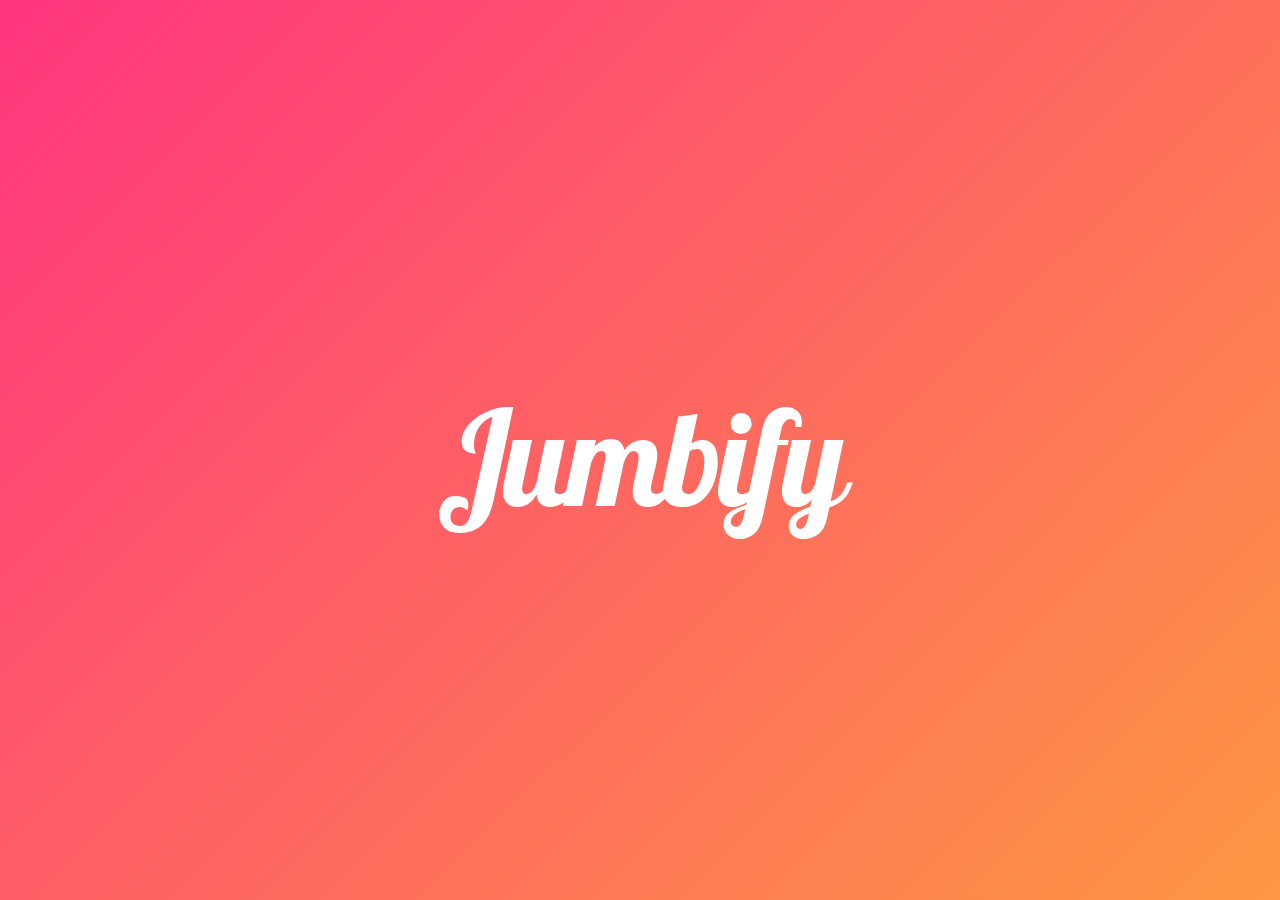
==== index.html @ f1b39fd2 "Inital commit" ====
<!DOCTYPE HTML>
<!--
	Stellar by HTML5 UP
	html5up.net | @ajlkn
	Free for personal and commercial use under the CCA 3.0 license (html5up.net/license)
-->
<html>
	<head>
		<title>Jumbify</title>
		<meta charset="utf-8" />
		<meta name="viewport" content="width=device-width, initial-scale=1, user-scalable=no" />
		<link rel="stylesheet" href="assets/css/main.css" />
		<noscript><link rel="stylesheet" href="assets/css/noscript.css" /></noscript>
		<!-- Fonts -->
		<link rel="preconnect" href="https://fonts.googleapis.com">
		<link rel="preconnect" href="https://fonts.gstatic.com" crossorigin>
		<link href="https://fonts.googleapis.com/css2?family=Lobster&display=swap" rel="stylesheet">
	</head>
	<body class="is-preload">

		<!-- Wrapper -->
			<div id="wrapper">

				<!-- Header -->
					<header id="header" class="alt">
						<h1>Jumbify</h1>
					</header>

				

			</div>

		<!-- Scripts -->
			<script src="assets/js/jquery.min.js"></script>
			<script src="assets/js/jquery.scrollex.min.js"></script>
			<script src="assets/js/jquery.scrolly.min.js"></script>
			<script src="assets/js/browser.min.js"></script>
			<script src="assets/js/breakpoints.min.js"></script>
			<script src="assets/js/util.js"></script>
			<script src="assets/js/main.js"></script>

	</body>
</html>
---- assets/css/main.css ----
@import url(fontawesome-all.min.css);
@import 'https://fonts.googleapis.com/css?family=Source+Sans+Pro:300,400';

/*
	Stellar by HTML5 UP
	html5up.net | @ajlkn
	Free for personal and commercial use under the CCA 3.0 license (html5up.net/license)
*/

html, body, div, span, applet, object,
iframe, h1, h2, h3, h4, h5, h6, p, blockquote,
pre, a, abbr, acronym, address, big, cite,
code, del, dfn, em, img, ins, kbd, q, s, samp,
small, strike, strong, sub, sup, tt, var, b,
u, i, center, dl, dt, dd, ol, ul, li, fieldset,
form, label, legend, table, caption, tbody,
tfoot, thead, tr, th, td, article, aside,
canvas, details, embed, figure, figcaption,
footer, header, hgroup, menu, nav, output, ruby,
section, summary, time, mark, audio, video {
	margin: 0;
	padding: 0;
	border: 0;
	font-size: 100%;
	font: inherit;
	vertical-align: baseline;}

article, aside, details, figcaption, figure,
footer, header, hgroup, menu, nav, section {
	display: block;}

html, body {
	height: 100%;
}

body {
	line-height: 1;
}

ol, ul {
	list-style: none;
}

blockquote, q {
	quotes: none;
}

	blockquote:before, blockquote:after, q:before, q:after {
		content: '';
		content: none;
	}

table {
	border-collapse: collapse;
	border-spacing: 0;
}

body {
	-webkit-text-size-adjust: none;
}

mark {
	background-color: transparent;
	color: inherit;
}

input::-moz-focus-inner {
	border: 0;
	padding: 0;
}

input, select, textarea {
	-moz-appearance: none;
	-webkit-appearance: none;
	-ms-appearance: none;
	appearance: none;
}

/* Basic */

	@-ms-viewport {
		width: device-width;
	}

	body {
		-ms-overflow-style: scrollbar;
	}

	@media screen and (max-width: 480px) {

		html, body {
			min-width: 320px;
		}

	}

	html {
		box-sizing: border-box;
	}

	*, *:before, *:after {
		box-sizing: inherit;
	}

	body {
		width: 100%;
		height: 100vh;
		display: flex;
		align-items: center;
		justify-content: center;
		background-size: 300% 300%;
		background-image: linear-gradient(-45deg, #FCC626 0%, #FCC626 25%, #FCC626 51%, #ff357f 100%);
		-webkit-animation: AnimateBG 20s ease infinite;
				animation: AnimateBG 20s ease infinite;
	  }
	  
	  @-webkit-keyframes AnimateBG {
		0% {
		  background-position: 0% 50%;
		}
		50% {
		  background-position: 100% 50%;
		}
		100% {
		  background-position: 0% 50%;
		}
	  }
	  
	  @keyframes AnimateBG {
		0% {
		  background-position: 0% 50%;
		}
		50% {
		  background-position: 100% 50%;
		}
		100% {
		  background-position: 0% 50%;
		}
	  }

		body.is-preload *, body.is-preload *:before, body.is-preload *:after {
			-moz-animation: none !important;
			-webkit-animation: none !important;
			-ms-animation: none !important;
			animation: none !important;
			-moz-transition: none !important;
			-webkit-transition: none !important;
			-ms-transition: none !important;
			transition: none !important;
		}

/* Type */

	body {
		background-color: #935d8c;
		color: rgba(255, 255, 255, 0.65);
	}

	body, input, select, textarea {
		font-family: "Source Sans Pro", Helvetica, sans-serif;
		font-size: 17pt;
		font-weight: 300;
		line-height: 1.65;
	}

		@media screen and (max-width: 1680px) {

			body, input, select, textarea {
				font-size: 14pt;
			}

		}

		@media screen and (max-width: 1280px) {

			body, input, select, textarea {
				font-size: 12pt;
			}

		}

		@media screen and (max-width: 360px) {

			body, input, select, textarea {
				font-size: 11pt;
			}

		}

	a {
		-moz-transition: color 0.2s ease, border-bottom 0.2s ease;
		-webkit-transition: color 0.2s ease, border-bottom 0.2s ease;
		-ms-transition: color 0.2s ease, border-bottom 0.2s ease;
		transition: color 0.2s ease, border-bottom 0.2s ease;
		text-decoration: none;
		border-bottom: dotted 1px;
		color: inherit;
	}

		a:hover {
			border-bottom-color: transparent;
		}

	strong, b {
		font-weight: 400;
	}

	em, i {
		font-style: italic;
	}

	p {
		margin: 0 0 2em 0;
	}

		p.content {
			-moz-columns: 20em 2;
			-webkit-columns: 20em 2;
			-ms-columns: 20em 2;
			columns: 20em 2;
			-moz-column-gap: 2em;
			-webkit-column-gap: 2em;
			-ms-column-gap: 2em;
			column-gap: 2em;
			text-align: justify;
		}

	h1, h2, h3, h4, h5, h6 {
		font-weight: 300;
		line-height: 1.5;
		margin: 0 0 0.7em 0;
		letter-spacing: -0.025em;
	}

		h1 a, h2 a, h3 a, h4 a, h5 a, h6 a {
			color: inherit;
			text-decoration: none;
		}

	h1 {
		font-size: 2.5em;
		line-height: 1.2;
	}

	h2 {
		font-size: 1.5em;
	}

	h3 {
		font-size: 1.25em;
	}

	h4 {
		font-size: 1.1em;
	}

	h5 {
		font-size: 0.9em;
	}

	h6 {
		font-size: 0.7em;
	}

	@media screen and (max-width: 736px) {

		h1 {
			font-size: 2em;
		}

	}

	sub {
		font-size: 0.8em;
		position: relative;
		top: 0.5em;
	}

	sup {
		font-size: 0.8em;
		position: relative;
		top: -0.5em;
	}

	blockquote {
		border-left: solid 4px;
		font-style: italic;
		margin: 0 0 2em 0;
		padding: 0.5em 0 0.5em 2em;
	}

	code {
		border-radius: 8px;
		border: solid 1px;
		font-family: "Courier New", monospace;
		font-size: 0.9em;
		margin: 0 0.25em;
		padding: 0.25em 0.65em;
	}

	pre {
		-webkit-overflow-scrolling: touch;
		font-family: "Courier New", monospace;
		font-size: 0.9em;
		margin: 0 0 2em 0;
	}

		pre code {
			display: block;
			line-height: 1.75;
			padding: 1em 1.5em;
			overflow-x: auto;
		}

	hr {
		border: 0;
		border-bottom: solid 1px;
		margin: 2em 0;
	}

		hr.major {
			margin: 3em 0;
		}

	.align-left {
		text-align: left;
	}

	.align-center {
		text-align: center;
	}

	.align-right {
		text-align: right;
	}

	input, select, textarea {
		color: #ffffff;
	}

	a:hover {
		color: #ffffff;
	}

	strong, b {
		color: #ffffff;
	}

	h1, h2, h3, h4, h5, h6 {
		color: #ffffff;
	}

	blockquote {
		border-left-color: rgba(255, 255, 255, 0.35);
	}

	code {
		background: rgba(255, 255, 255, 0.075);
		border-color: rgba(255, 255, 255, 0.35);
	}

	hr {
		border-bottom-color: rgba(255, 255, 255, 0.35);
	}

/* Row */

	.row {
		display: flex;
		flex-wrap: wrap;
		box-sizing: border-box;
		align-items: stretch;
	}

		.row > * {
			box-sizing: border-box;
		}

		.row.gtr-uniform > * > :last-child {
			margin-bottom: 0;
		}

		.row.aln-left {
			justify-content: flex-start;
		}

		.row.aln-center {
			justify-content: center;
		}

		.row.aln-right {
			justify-content: flex-end;
		}

		.row.aln-top {
			align-items: flex-start;
		}

		.row.aln-middle {
			align-items: center;
		}

		.row.aln-bottom {
			align-items: flex-end;
		}

		.row > .imp {
			order: -1;
		}

		.row > .col-1 {
			width: 8.33333%;
		}

		.row > .off-1 {
			margin-left: 8.33333%;
		}

		.row > .col-2 {
			width: 16.66667%;
		}

		.row > .off-2 {
			margin-left: 16.66667%;
		}

		.row > .col-3 {
			width: 25%;
		}

		.row > .off-3 {
			margin-left: 25%;
		}

		.row > .col-4 {
			width: 33.33333%;
		}

		.row > .off-4 {
			margin-left: 33.33333%;
		}

		.row > .col-5 {
			width: 41.66667%;
		}

		.row > .off-5 {
			margin-left: 41.66667%;
		}

		.row > .col-6 {
			width: 50%;
		}

		.row > .off-6 {
			margin-left: 50%;
		}

		.row > .col-7 {
			width: 58.33333%;
		}

		.row > .off-7 {
			margin-left: 58.33333%;
		}

		.row > .col-8 {
			width: 66.66667%;
		}

		.row > .off-8 {
			margin-left: 66.66667%;
		}

		.row > .col-9 {
			width: 75%;
		}

		.row > .off-9 {
			margin-left: 75%;
		}

		.row > .col-10 {
			width: 83.33333%;
		}

		.row > .off-10 {
			margin-left: 83.33333%;
		}

		.row > .col-11 {
			width: 91.66667%;
		}

		.row > .off-11 {
			margin-left: 91.66667%;
		}

		.row > .col-12 {
			width: 100%;
		}

		.row > .off-12 {
			margin-left: 100%;
		}

		.row.gtr-0 {
			margin-top: 0;
			margin-left: 0em;
		}

			.row.gtr-0 > * {
				padding: 0 0 0 0em;
			}

			.row.gtr-0.gtr-uniform {
				margin-top: 0em;
			}

				.row.gtr-0.gtr-uniform > * {
					padding-top: 0em;
				}

		.row.gtr-25 {
			margin-top: 0;
			margin-left: -0.375em;
		}

			.row.gtr-25 > * {
				padding: 0 0 0 0.375em;
			}

			.row.gtr-25.gtr-uniform {
				margin-top: -0.375em;
			}

				.row.gtr-25.gtr-uniform > * {
					padding-top: 0.375em;
				}

		.row.gtr-50 {
			margin-top: 0;
			margin-left: -0.75em;
		}

			.row.gtr-50 > * {
				padding: 0 0 0 0.75em;
			}

			.row.gtr-50.gtr-uniform {
				margin-top: -0.75em;
			}

				.row.gtr-50.gtr-uniform > * {
					padding-top: 0.75em;
				}

		.row {
			margin-top: 0;
			margin-left: -1.5em;
		}

			.row > * {
				padding: 0 0 0 1.5em;
			}

			.row.gtr-uniform {
				margin-top: -1.5em;
			}

				.row.gtr-uniform > * {
					padding-top: 1.5em;
				}

		.row.gtr-150 {
			margin-top: 0;
			margin-left: -2.25em;
		}

			.row.gtr-150 > * {
				padding: 0 0 0 2.25em;
			}

			.row.gtr-150.gtr-uniform {
				margin-top: -2.25em;
			}

				.row.gtr-150.gtr-uniform > * {
					padding-top: 2.25em;
				}

		.row.gtr-200 {
			margin-top: 0;
			margin-left: -3em;
		}

			.row.gtr-200 > * {
				padding: 0 0 0 3em;
			}

			.row.gtr-200.gtr-uniform {
				margin-top: -3em;
			}

				.row.gtr-200.gtr-uniform > * {
					padding-top: 3em;
				}

		@media screen and (max-width: 1680px) {

			.row {
				display: flex;
				flex-wrap: wrap;
				box-sizing: border-box;
				align-items: stretch;
			}

				.row > * {
					box-sizing: border-box;
				}

				.row.gtr-uniform > * > :last-child {
					margin-bottom: 0;
				}

				.row.aln-left {
					justify-content: flex-start;
				}

				.row.aln-center {
					justify-content: center;
				}

				.row.aln-right {
					justify-content: flex-end;
				}

				.row.aln-top {
					align-items: flex-start;
				}

				.row.aln-middle {
					align-items: center;
				}

				.row.aln-bottom {
					align-items: flex-end;
				}

				.row > .imp-xlarge {
					order: -1;
				}

				.row > .col-1-xlarge {
					width: 8.33333%;
				}

				.row > .off-1-xlarge {
					margin-left: 8.33333%;
				}

				.row > .col-2-xlarge {
					width: 16.66667%;
				}

				.row > .off-2-xlarge {
					margin-left: 16.66667%;
				}

				.row > .col-3-xlarge {
					width: 25%;
				}

				.row > .off-3-xlarge {
					margin-left: 25%;
				}

				.row > .col-4-xlarge {
					width: 33.33333%;
				}

				.row > .off-4-xlarge {
					margin-left: 33.33333%;
				}

				.row > .col-5-xlarge {
					width: 41.66667%;
				}

				.row > .off-5-xlarge {
					margin-left: 41.66667%;
				}

				.row > .col-6-xlarge {
					width: 50%;
				}

				.row > .off-6-xlarge {
					margin-left: 50%;
				}

				.row > .col-7-xlarge {
					width: 58.33333%;
				}

				.row > .off-7-xlarge {
					margin-left: 58.33333%;
				}

				.row > .col-8-xlarge {
					width: 66.66667%;
				}

				.row > .off-8-xlarge {
					margin-left: 66.66667%;
				}

				.row > .col-9-xlarge {
					width: 75%;
				}

				.row > .off-9-xlarge {
					margin-left: 75%;
				}

				.row > .col-10-xlarge {
					width: 83.33333%;
				}

				.row > .off-10-xlarge {
					margin-left: 83.33333%;
				}

				.row > .col-11-xlarge {
					width: 91.66667%;
				}

				.row > .off-11-xlarge {
					margin-left: 91.66667%;
				}

				.row > .col-12-xlarge {
					width: 100%;
				}

				.row > .off-12-xlarge {
					margin-left: 100%;
				}

				.row.gtr-0 {
					margin-top: 0;
					margin-left: 0em;
				}

					.row.gtr-0 > * {
						padding: 0 0 0 0em;
					}

					.row.gtr-0.gtr-uniform {
						margin-top: 0em;
					}

						.row.gtr-0.gtr-uniform > * {
							padding-top: 0em;
						}

				.row.gtr-25 {
					margin-top: 0;
					margin-left: -0.375em;
				}

					.row.gtr-25 > * {
						padding: 0 0 0 0.375em;
					}

					.row.gtr-25.gtr-uniform {
						margin-top: -0.375em;
					}

						.row.gtr-25.gtr-uniform > * {
							padding-top: 0.375em;
						}

				.row.gtr-50 {
					margin-top: 0;
					margin-left: -0.75em;
				}

					.row.gtr-50 > * {
						padding: 0 0 0 0.75em;
					}

					.row.gtr-50.gtr-uniform {
						margin-top: -0.75em;
					}

						.row.gtr-50.gtr-uniform > * {
							padding-top: 0.75em;
						}

				.row {
					margin-top: 0;
					margin-left: -1.5em;
				}

					.row > * {
						padding: 0 0 0 1.5em;
					}

					.row.gtr-uniform {
						margin-top: -1.5em;
					}

						.row.gtr-uniform > * {
							padding-top: 1.5em;
						}

				.row.gtr-150 {
					margin-top: 0;
					margin-left: -2.25em;
				}

					.row.gtr-150 > * {
						padding: 0 0 0 2.25em;
					}

					.row.gtr-150.gtr-uniform {
						margin-top: -2.25em;
					}

						.row.gtr-150.gtr-uniform > * {
							padding-top: 2.25em;
						}

				.row.gtr-200 {
					margin-top: 0;
					margin-left: -3em;
				}

					.row.gtr-200 > * {
						padding: 0 0 0 3em;
					}

					.row.gtr-200.gtr-uniform {
						margin-top: -3em;
					}

						.row.gtr-200.gtr-uniform > * {
							padding-top: 3em;
						}

		}

		@media screen and (max-width: 1280px) {

			.row {
				display: flex;
				flex-wrap: wrap;
				box-sizing: border-box;
				align-items: stretch;
			}

				.row > * {
					box-sizing: border-box;
				}

				.row.gtr-uniform > * > :last-child {
					margin-bottom: 0;
				}

				.row.aln-left {
					justify-content: flex-start;
				}

				.row.aln-center {
					justify-content: center;
				}

				.row.aln-right {
					justify-content: flex-end;
				}

				.row.aln-top {
					align-items: flex-start;
				}

				.row.aln-middle {
					align-items: center;
				}

				.row.aln-bottom {
					align-items: flex-end;
				}

				.row > .imp-large {
					order: -1;
				}

				.row > .col-1-large {
					width: 8.33333%;
				}

				.row > .off-1-large {
					margin-left: 8.33333%;
				}

				.row > .col-2-large {
					width: 16.66667%;
				}

				.row > .off-2-large {
					margin-left: 16.66667%;
				}

				.row > .col-3-large {
					width: 25%;
				}

				.row > .off-3-large {
					margin-left: 25%;
				}

				.row > .col-4-large {
					width: 33.33333%;
				}

				.row > .off-4-large {
					margin-left: 33.33333%;
				}

				.row > .col-5-large {
					width: 41.66667%;
				}

				.row > .off-5-large {
					margin-left: 41.66667%;
				}

				.row > .col-6-large {
					width: 50%;
				}

				.row > .off-6-large {
					margin-left: 50%;
				}

				.row > .col-7-large {
					width: 58.33333%;
				}

				.row > .off-7-large {
					margin-left: 58.33333%;
				}

				.row > .col-8-large {
					width: 66.66667%;
				}

				.row > .off-8-large {
					margin-left: 66.66667%;
				}

				.row > .col-9-large {
					width: 75%;
				}

				.row > .off-9-large {
					margin-left: 75%;
				}

				.row > .col-10-large {
					width: 83.33333%;
				}

				.row > .off-10-large {
					margin-left: 83.33333%;
				}

				.row > .col-11-large {
					width: 91.66667%;
				}

				.row > .off-11-large {
					margin-left: 91.66667%;
				}

				.row > .col-12-large {
					width: 100%;
				}

				.row > .off-12-large {
					margin-left: 100%;
				}

				.row.gtr-0 {
					margin-top: 0;
					margin-left: 0em;
				}

					.row.gtr-0 > * {
						padding: 0 0 0 0em;
					}

					.row.gtr-0.gtr-uniform {
						margin-top: 0em;
					}

						.row.gtr-0.gtr-uniform > * {
							padding-top: 0em;
						}

				.row.gtr-25 {
					margin-top: 0;
					margin-left: -0.375em;
				}

					.row.gtr-25 > * {
						padding: 0 0 0 0.375em;
					}

					.row.gtr-25.gtr-uniform {
						margin-top: -0.375em;
					}

						.row.gtr-25.gtr-uniform > * {
							padding-top: 0.375em;
						}

				.row.gtr-50 {
					margin-top: 0;
					margin-left: -0.75em;
				}

					.row.gtr-50 > * {
						padding: 0 0 0 0.75em;
					}

					.row.gtr-50.gtr-uniform {
						margin-top: -0.75em;
					}

						.row.gtr-50.gtr-uniform > * {
							padding-top: 0.75em;
						}

				.row {
					margin-top: 0;
					margin-left: -1.5em;
				}

					.row > * {
						padding: 0 0 0 1.5em;
					}

					.row.gtr-uniform {
						margin-top: -1.5em;
					}

						.row.gtr-uniform > * {
							padding-top: 1.5em;
						}

				.row.gtr-150 {
					margin-top: 0;
					margin-left: -2.25em;
				}

					.row.gtr-150 > * {
						padding: 0 0 0 2.25em;
					}

					.row.gtr-150.gtr-uniform {
						margin-top: -2.25em;
					}

						.row.gtr-150.gtr-uniform > * {
							padding-top: 2.25em;
						}

				.row.gtr-200 {
					margin-top: 0;
					margin-left: -3em;
				}

					.row.gtr-200 > * {
						padding: 0 0 0 3em;
					}

					.row.gtr-200.gtr-uniform {
						margin-top: -3em;
					}

						.row.gtr-200.gtr-uniform > * {
							padding-top: 3em;
						}

		}

		@media screen and (max-width: 980px) {

			.row {
				display: flex;
				flex-wrap: wrap;
				box-sizing: border-box;
				align-items: stretch;
			}

				.row > * {
					box-sizing: border-box;
				}

				.row.gtr-uniform > * > :last-child {
					margin-bottom: 0;
				}

				.row.aln-left {
					justify-content: flex-start;
				}

				.row.aln-center {
					justify-content: center;
				}

				.row.aln-right {
					justify-content: flex-end;
				}

				.row.aln-top {
					align-items: flex-start;
				}

				.row.aln-middle {
					align-items: center;
				}

				.row.aln-bottom {
					align-items: flex-end;
				}

				.row > .imp-medium {
					order: -1;
				}

				.row > .col-1-medium {
					width: 8.33333%;
				}

				.row > .off-1-medium {
					margin-left: 8.33333%;
				}

				.row > .col-2-medium {
					width: 16.66667%;
				}

				.row > .off-2-medium {
					margin-left: 16.66667%;
				}

				.row > .col-3-medium {
					width: 25%;
				}

				.row > .off-3-medium {
					margin-left: 25%;
				}

				.row > .col-4-medium {
					width: 33.33333%;
				}

				.row > .off-4-medium {
					margin-left: 33.33333%;
				}

				.row > .col-5-medium {
					width: 41.66667%;
				}

				.row > .off-5-medium {
					margin-left: 41.66667%;
				}

				.row > .col-6-medium {
					width: 50%;
				}

				.row > .off-6-medium {
					margin-left: 50%;
				}

				.row > .col-7-medium {
					width: 58.33333%;
				}

				.row > .off-7-medium {
					margin-left: 58.33333%;
				}

				.row > .col-8-medium {
					width: 66.66667%;
				}

				.row > .off-8-medium {
					margin-left: 66.66667%;
				}

				.row > .col-9-medium {
					width: 75%;
				}

				.row > .off-9-medium {
					margin-left: 75%;
				}

				.row > .col-10-medium {
					width: 83.33333%;
				}

				.row > .off-10-medium {
					margin-left: 83.33333%;
				}

				.row > .col-11-medium {
					width: 91.66667%;
				}

				.row > .off-11-medium {
					margin-left: 91.66667%;
				}

				.row > .col-12-medium {
					width: 100%;
				}

				.row > .off-12-medium {
					margin-left: 100%;
				}

				.row.gtr-0 {
					margin-top: 0;
					margin-left: 0em;
				}

					.row.gtr-0 > * {
						padding: 0 0 0 0em;
					}

					.row.gtr-0.gtr-uniform {
						margin-top: 0em;
					}

						.row.gtr-0.gtr-uniform > * {
							padding-top: 0em;
						}

				.row.gtr-25 {
					margin-top: 0;
					margin-left: -0.375em;
				}

					.row.gtr-25 > * {
						padding: 0 0 0 0.375em;
					}

					.row.gtr-25.gtr-uniform {
						margin-top: -0.375em;
					}

						.row.gtr-25.gtr-uniform > * {
							padding-top: 0.375em;
						}

				.row.gtr-50 {
					margin-top: 0;
					margin-left: -0.75em;
				}

					.row.gtr-50 > * {
						padding: 0 0 0 0.75em;
					}

					.row.gtr-50.gtr-uniform {
						margin-top: -0.75em;
					}

						.row.gtr-50.gtr-uniform > * {
							padding-top: 0.75em;
						}

				.row {
					margin-top: 0;
					margin-left: -1.5em;
				}

					.row > * {
						padding: 0 0 0 1.5em;
					}

					.row.gtr-uniform {
						margin-top: -1.5em;
					}

						.row.gtr-uniform > * {
							padding-top: 1.5em;
						}

				.row.gtr-150 {
					margin-top: 0;
					margin-left: -2.25em;
				}

					.row.gtr-150 > * {
						padding: 0 0 0 2.25em;
					}

					.row.gtr-150.gtr-uniform {
						margin-top: -2.25em;
					}

						.row.gtr-150.gtr-uniform > * {
							padding-top: 2.25em;
						}

				.row.gtr-200 {
					margin-top: 0;
					margin-left: -3em;
				}

					.row.gtr-200 > * {
						padding: 0 0 0 3em;
					}

					.row.gtr-200.gtr-uniform {
						margin-top: -3em;
					}

						.row.gtr-200.gtr-uniform > * {
							padding-top: 3em;
						}

		}

		@media screen and (max-width: 736px) {

			.row {
				display: flex;
				flex-wrap: wrap;
				box-sizing: border-box;
				align-items: stretch;
			}

				.row > * {
					box-sizing: border-box;
				}

				.row.gtr-uniform > * > :last-child {
					margin-bottom: 0;
				}

				.row.aln-left {
					justify-content: flex-start;
				}

				.row.aln-center {
					justify-content: center;
				}

				.row.aln-right {
					justify-content: flex-end;
				}

				.row.aln-top {
					align-items: flex-start;
				}

				.row.aln-middle {
					align-items: center;
				}

				.row.aln-bottom {
					align-items: flex-end;
				}

				.row > .imp-small {
					order: -1;
				}

				.row > .col-1-small {
					width: 8.33333%;
				}

				.row > .off-1-small {
					margin-left: 8.33333%;
				}

				.row > .col-2-small {
					width: 16.66667%;
				}

				.row > .off-2-small {
					margin-left: 16.66667%;
				}

				.row > .col-3-small {
					width: 25%;
				}

				.row > .off-3-small {
					margin-left: 25%;
				}

				.row > .col-4-small {
					width: 33.33333%;
				}

				.row > .off-4-small {
					margin-left: 33.33333%;
				}

				.row > .col-5-small {
					width: 41.66667%;
				}

				.row > .off-5-small {
					margin-left: 41.66667%;
				}

				.row > .col-6-small {
					width: 50%;
				}

				.row > .off-6-small {
					margin-left: 50%;
				}

				.row > .col-7-small {
					width: 58.33333%;
				}

				.row > .off-7-small {
					margin-left: 58.33333%;
				}

				.row > .col-8-small {
					width: 66.66667%;
				}

				.row > .off-8-small {
					margin-left: 66.66667%;
				}

				.row > .col-9-small {
					width: 75%;
				}

				.row > .off-9-small {
					margin-left: 75%;
				}

				.row > .col-10-small {
					width: 83.33333%;
				}

				.row > .off-10-small {
					margin-left: 83.33333%;
				}

				.row > .col-11-small {
					width: 91.66667%;
				}

				.row > .off-11-small {
					margin-left: 91.66667%;
				}

				.row > .col-12-small {
					width: 100%;
				}

				.row > .off-12-small {
					margin-left: 100%;
				}

				.row.gtr-0 {
					margin-top: 0;
					margin-left: 0em;
				}

					.row.gtr-0 > * {
						padding: 0 0 0 0em;
					}

					.row.gtr-0.gtr-uniform {
						margin-top: 0em;
					}

						.row.gtr-0.gtr-uniform > * {
							padding-top: 0em;
						}

				.row.gtr-25 {
					margin-top: 0;
					margin-left: -0.25em;
				}

					.row.gtr-25 > * {
						padding: 0 0 0 0.25em;
					}

					.row.gtr-25.gtr-uniform {
						margin-top: -0.25em;
					}

						.row.gtr-25.gtr-uniform > * {
							padding-top: 0.25em;
						}

				.row.gtr-50 {
					margin-top: 0;
					margin-left: -0.5em;
				}

					.row.gtr-50 > * {
						padding: 0 0 0 0.5em;
					}

					.row.gtr-50.gtr-uniform {
						margin-top: -0.5em;
					}

						.row.gtr-50.gtr-uniform > * {
							padding-top: 0.5em;
						}

				.row {
					margin-top: 0;
					margin-left: -1em;
				}

					.row > * {
						padding: 0 0 0 1em;
					}

					.row.gtr-uniform {
						margin-top: -1em;
					}

						.row.gtr-uniform > * {
							padding-top: 1em;
						}

				.row.gtr-150 {
					margin-top: 0;
					margin-left: -1.5em;
				}

					.row.gtr-150 > * {
						padding: 0 0 0 1.5em;
					}

					.row.gtr-150.gtr-uniform {
						margin-top: -1.5em;
					}

						.row.gtr-150.gtr-uniform > * {
							padding-top: 1.5em;
						}

				.row.gtr-200 {
					margin-top: 0;
					margin-left: -2em;
				}

					.row.gtr-200 > * {
						padding: 0 0 0 2em;
					}

					.row.gtr-200.gtr-uniform {
						margin-top: -2em;
					}

						.row.gtr-200.gtr-uniform > * {
							padding-top: 2em;
						}

		}

		@media screen and (max-width: 480px) {

			.row {
				display: flex;
				flex-wrap: wrap;
				box-sizing: border-box;
				align-items: stretch;
			}

				.row > * {
					box-sizing: border-box;
				}

				.row.gtr-uniform > * > :last-child {
					margin-bottom: 0;
				}

				.row.aln-left {
					justify-content: flex-start;
				}

				.row.aln-center {
					justify-content: center;
				}

				.row.aln-right {
					justify-content: flex-end;
				}

				.row.aln-top {
					align-items: flex-start;
				}

				.row.aln-middle {
					align-items: center;
				}

				.row.aln-bottom {
					align-items: flex-end;
				}

				.row > .imp-xsmall {
					order: -1;
				}

				.row > .col-1-xsmall {
					width: 8.33333%;
				}

				.row > .off-1-xsmall {
					margin-left: 8.33333%;
				}

				.row > .col-2-xsmall {
					width: 16.66667%;
				}

				.row > .off-2-xsmall {
					margin-left: 16.66667%;
				}

				.row > .col-3-xsmall {
					width: 25%;
				}

				.row > .off-3-xsmall {
					margin-left: 25%;
				}

				.row > .col-4-xsmall {
					width: 33.33333%;
				}

				.row > .off-4-xsmall {
					margin-left: 33.33333%;
				}

				.row > .col-5-xsmall {
					width: 41.66667%;
				}

				.row > .off-5-xsmall {
					margin-left: 41.66667%;
				}

				.row > .col-6-xsmall {
					width: 50%;
				}

				.row > .off-6-xsmall {
					margin-left: 50%;
				}

				.row > .col-7-xsmall {
					width: 58.33333%;
				}

				.row > .off-7-xsmall {
					margin-left: 58.33333%;
				}

				.row > .col-8-xsmall {
					width: 66.66667%;
				}

				.row > .off-8-xsmall {
					margin-left: 66.66667%;
				}

				.row > .col-9-xsmall {
					width: 75%;
				}

				.row > .off-9-xsmall {
					margin-left: 75%;
				}

				.row > .col-10-xsmall {
					width: 83.33333%;
				}

				.row > .off-10-xsmall {
					margin-left: 83.33333%;
				}

				.row > .col-11-xsmall {
					width: 91.66667%;
				}

				.row > .off-11-xsmall {
					margin-left: 91.66667%;
				}

				.row > .col-12-xsmall {
					width: 100%;
				}

				.row > .off-12-xsmall {
					margin-left: 100%;
				}

				.row.gtr-0 {
					margin-top: 0;
					margin-left: 0em;
				}

					.row.gtr-0 > * {
						padding: 0 0 0 0em;
					}

					.row.gtr-0.gtr-uniform {
						margin-top: 0em;
					}

						.row.gtr-0.gtr-uniform > * {
							padding-top: 0em;
						}

				.row.gtr-25 {
					margin-top: 0;
					margin-left: -0.3125em;
				}

					.row.gtr-25 > * {
						padding: 0 0 0 0.3125em;
					}

					.row.gtr-25.gtr-uniform {
						margin-top: -0.3125em;
					}

						.row.gtr-25.gtr-uniform > * {
							padding-top: 0.3125em;
						}

				.row.gtr-50 {
					margin-top: 0;
					margin-left: -0.625em;
				}

					.row.gtr-50 > * {
						padding: 0 0 0 0.625em;
					}

					.row.gtr-50.gtr-uniform {
						margin-top: -0.625em;
					}

						.row.gtr-50.gtr-uniform > * {
							padding-top: 0.625em;
						}

				.row {
					margin-top: 0;
					margin-left: -1.25em;
				}

					.row > * {
						padding: 0 0 0 1.25em;
					}

					.row.gtr-uniform {
						margin-top: -1.25em;
					}

						.row.gtr-uniform > * {
							padding-top: 1.25em;
						}

				.row.gtr-150 {
					margin-top: 0;
					margin-left: -1.875em;
				}

					.row.gtr-150 > * {
						padding: 0 0 0 1.875em;
					}

					.row.gtr-150.gtr-uniform {
						margin-top: -1.875em;
					}

						.row.gtr-150.gtr-uniform > * {
							padding-top: 1.875em;
						}

				.row.gtr-200 {
					margin-top: 0;
					margin-left: -2.5em;
				}

					.row.gtr-200 > * {
						padding: 0 0 0 2.5em;
					}

					.row.gtr-200.gtr-uniform {
						margin-top: -2.5em;
					}

						.row.gtr-200.gtr-uniform > * {
							padding-top: 2.5em;
						}

		}

/* Box */

	.box {
		border-radius: 8px;
		border: solid;
		margin-bottom: 2em;
		padding: 1.5em;
	}

		.box > :last-child,
		.box > :last-child > :last-child,
		.box > :last-child > :last-child > :last-child {
			margin-bottom: 0;
		}

		.box.alt {
			border: 0;
			border-radius: 0;
			padding: 0;
		}

	.box {
		border-color: rgba(255, 255, 255, 0.35);
	}

/* Button */

	input[type="submit"],
	input[type="reset"],
	input[type="button"],
	button,
	.button {
		-moz-appearance: none;
		-webkit-appearance: none;
		-ms-appearance: none;
		appearance: none;
		-moz-transition: background-color 0.2s ease-in-out, color 0.2s ease-in-out;
		-webkit-transition: background-color 0.2s ease-in-out, color 0.2s ease-in-out;
		-ms-transition: background-color 0.2s ease-in-out, color 0.2s ease-in-out;
		transition: background-color 0.2s ease-in-out, color 0.2s ease-in-out;
		border-radius: 8px;
		border: 0;
		cursor: pointer;
		display: inline-block;
		font-weight: 300;
		height: 2.75em;
		line-height: 2.75em;
		min-width: 9.25em;
		padding: 0 1.5em;
		text-align: center;
		text-decoration: none;
		white-space: nowrap;
	}

		input[type="submit"].icon,
		input[type="reset"].icon,
		input[type="button"].icon,
		button.icon,
		.button.icon {
			padding-left: 1.35em;
		}

			input[type="submit"].icon:before,
			input[type="reset"].icon:before,
			input[type="button"].icon:before,
			button.icon:before,
			.button.icon:before {
				margin-right: 0.5em;
			}

		input[type="submit"].fit,
		input[type="reset"].fit,
		input[type="button"].fit,
		button.fit,
		.button.fit {
			width: 100%;
		}

		input[type="submit"].small,
		input[type="reset"].small,
		input[type="button"].small,
		button.small,
		.button.small {
			font-size: 0.8em;
		}

		input[type="submit"].large,
		input[type="reset"].large,
		input[type="button"].large,
		button.large,
		.button.large {
			font-size: 1.35em;
		}

		input[type="submit"].disabled, input[type="submit"]:disabled,
		input[type="reset"].disabled,
		input[type="reset"]:disabled,
		input[type="button"].disabled,
		input[type="button"]:disabled,
		button.disabled,
		button:disabled,
		.button.disabled,
		.button:disabled {
			pointer-events: none;
			opacity: 0.25;
		}

		@media screen and (max-width: 736px) {

			input[type="submit"],
			input[type="reset"],
			input[type="button"],
			button,
			.button {
				min-width: 0;
			}

		}

	input[type="submit"],
	input[type="reset"],
	input[type="button"],
	button,
	.button {
		background-color: transparent;
		box-shadow: inset 0 0 0 1px rgba(255, 255, 255, 0.35);
		color: #ffffff !important;
	}

		input[type="submit"]:hover,
		input[type="reset"]:hover,
		input[type="button"]:hover,
		button:hover,
		.button:hover {
			background-color: rgba(255, 255, 255, 0.075);
		}

		input[type="submit"]:active,
		input[type="reset"]:active,
		input[type="button"]:active,
		button:active,
		.button:active {
			background-color: rgba(255, 255, 255, 0.2);
		}

		input[type="submit"].icon:before,
		input[type="reset"].icon:before,
		input[type="button"].icon:before,
		button.icon:before,
		.button.icon:before {
			color: rgba(255, 255, 255, 0.5);
		}

		input[type="submit"].primary,
		input[type="reset"].primary,
		input[type="button"].primary,
		button.primary,
		.button.primary {
			background-color: #8cc9f0;
			color: #ffffff !important;
			box-shadow: none;
		}

			input[type="submit"].primary:hover,
			input[type="reset"].primary:hover,
			input[type="button"].primary:hover,
			button.primary:hover,
			.button.primary:hover {
				background-color: #9acff2;
			}

			input[type="submit"].primary:active,
			input[type="reset"].primary:active,
			input[type="button"].primary:active,
			button.primary:active,
			.button.primary:active {
				background-color: #7ec3ee;
			}

			input[type="submit"].primary.icon:before,
			input[type="reset"].primary.icon:before,
			input[type="button"].primary.icon:before,
			button.primary.icon:before,
			.button.primary.icon:before {
				color: #ffffff !important;
			}

/* Form */

	form {
		margin: 0 0 2em 0;
	}

	label {
		display: block;
		font-size: 0.9em;
		font-weight: 400;
		margin: 0 0 1em 0;
	}

	input[type="text"],
	input[type="password"],
	input[type="email"],
	select,
	textarea {
		-moz-appearance: none;
		-webkit-appearance: none;
		-ms-appearance: none;
		appearance: none;
		border-radius: 8px;
		border: solid 1px;
		color: inherit;
		display: block;
		outline: 0;
		padding: 0 1em;
		text-decoration: none;
		width: 100%;
	}

		input[type="text"]:invalid,
		input[type="password"]:invalid,
		input[type="email"]:invalid,
		select:invalid,
		textarea:invalid {
			box-shadow: none;
		}

	select {
		background-size: 1.25rem;
		background-repeat: no-repeat;
		background-position: calc(100% - 1rem) center;
		height: 2.75em;
		padding-right: 2.75em;
		text-overflow: ellipsis;
	}

		select:focus::-ms-value {
			background-color: transparent;
		}

		select::-ms-expand {
			display: none;
		}

	input[type="text"],
	input[type="password"],
	input[type="email"],
	select {
		height: 2.75em;
	}

	textarea {
		padding: 0.75em 1em;
	}

	input[type="checkbox"],
	input[type="radio"] {
		-moz-appearance: none;
		-webkit-appearance: none;
		-ms-appearance: none;
		appearance: none;
		display: block;
		float: left;
		margin-right: -2em;
		opacity: 0;
		width: 1em;
		z-index: -1;
	}

		input[type="checkbox"] + label,
		input[type="radio"] + label {
			text-decoration: none;
			cursor: pointer;
			display: inline-block;
			font-size: 1em;
			font-weight: 300;
			padding-left: 2.4em;
			padding-right: 0.75em;
			position: relative;
		}

			input[type="checkbox"] + label:before,
			input[type="radio"] + label:before {
				-moz-osx-font-smoothing: grayscale;
				-webkit-font-smoothing: antialiased;
				display: inline-block;
				font-style: normal;
				font-variant: normal;
				text-rendering: auto;
				line-height: 1;
				text-transform: none !important;
				font-family: 'Font Awesome 5 Free';
				font-weight: 900;
			}

			input[type="checkbox"] + label:before,
			input[type="radio"] + label:before {
				border-radius: 8px;
				border: solid 1px;
				content: '';
				display: inline-block;
				font-size: 0.8em;
				height: 2.0625em;
				left: 0;
				line-height: 2.0625em;
				position: absolute;
				text-align: center;
				top: 0;
				width: 2.0625em;
			}

		input[type="checkbox"]:checked + label:before,
		input[type="radio"]:checked + label:before {
			content: '\f00c';
		}

	input[type="checkbox"] + label:before {
		border-radius: 8px;
	}

	input[type="radio"] + label:before {
		border-radius: 100%;
	}

	::-webkit-input-placeholder {
		opacity: 1.0;
	}

	:-moz-placeholder {
		opacity: 1.0;
	}

	::-moz-placeholder {
		opacity: 1.0;
	}

	:-ms-input-placeholder {
		opacity: 1.0;
	}

	label {
		color: #ffffff;
	}

	input[type="text"],
	input[type="password"],
	input[type="email"],
	select,
	textarea {
		background-color: rgba(255, 255, 255, 0.075);
		border-color: rgba(255, 255, 255, 0.35);
	}

		input[type="text"]:focus,
		input[type="password"]:focus,
		input[type="email"]:focus,
		select:focus,
		textarea:focus {
			border-color: #8cc9f0;
			box-shadow: 0 0 0 1px #8cc9f0;
		}

	select {
		background-image: url("data:image/svg+xml;charset=utf8,%3Csvg xmlns='http://www.w3.org/2000/svg' width='40' height='40' preserveAspectRatio='none' viewBox='0 0 40 40'%3E%3Cpath d='M9.4,12.3l10.4,10.4l10.4-10.4c0.2-0.2,0.5-0.4,0.9-0.4c0.3,0,0.6,0.1,0.9,0.4l3.3,3.3c0.2,0.2,0.4,0.5,0.4,0.9 c0,0.4-0.1,0.6-0.4,0.9L20.7,31.9c-0.2,0.2-0.5,0.4-0.9,0.4c-0.3,0-0.6-0.1-0.9-0.4L4.3,17.3c-0.2-0.2-0.4-0.5-0.4-0.9 c0-0.4,0.1-0.6,0.4-0.9l3.3-3.3c0.2-0.2,0.5-0.4,0.9-0.4S9.1,12.1,9.4,12.3z' fill='rgba(255, 255, 255, 0.35)' /%3E%3C/svg%3E");
	}

		select option {
			color: #ffffff;
			background: #935d8c;
		}

	input[type="checkbox"] + label,
	input[type="radio"] + label {
		color: rgba(255, 255, 255, 0.65);
	}

		input[type="checkbox"] + label:before,
		input[type="radio"] + label:before {
			background: rgba(255, 255, 255, 0.075);
			border-color: rgba(255, 255, 255, 0.35);
		}

	input[type="checkbox"]:checked + label:before,
	input[type="radio"]:checked + label:before {
		background-color: #ffffff;
		border-color: #ffffff;
		color: #935d8c;
	}

	input[type="checkbox"]:focus + label:before,
	input[type="radio"]:focus + label:before {
		border-color: #8cc9f0;
		box-shadow: 0 0 0 1px #8cc9f0;
	}

	::-webkit-input-placeholder {
		color: rgba(255, 255, 255, 0.5) !important;
	}

	:-moz-placeholder {
		color: rgba(255, 255, 255, 0.5) !important;
	}

	::-moz-placeholder {
		color: rgba(255, 255, 255, 0.5) !important;
	}

	:-ms-input-placeholder {
		color: rgba(255, 255, 255, 0.5) !important;
	}

	.formerize-placeholder {
		color: rgba(255, 255, 255, 0.5) !important;
	}

/* Icon */

	.icon {
		text-decoration: none;
		-moz-transition: background-color 0.2s ease-in-out, color 0.2s ease-in-out;
		-webkit-transition: background-color 0.2s ease-in-out, color 0.2s ease-in-out;
		-ms-transition: background-color 0.2s ease-in-out, color 0.2s ease-in-out;
		transition: background-color 0.2s ease-in-out, color 0.2s ease-in-out;
		border-bottom: none;
		position: relative;
	}

		.icon:before {
			-moz-osx-font-smoothing: grayscale;
			-webkit-font-smoothing: antialiased;
			display: inline-block;
			font-style: normal;
			font-variant: normal;
			text-rendering: auto;
			line-height: 1;
			text-transform: none !important;
			font-family: 'Font Awesome 5 Free';
			font-weight: 400;
		}

		.icon > .label {
			display: none;
		}

		.icon:before {
			line-height: solid;
		}

		.icon.solid:before {
			font-weight: 900;
		}

		.icon.brands:before {
			font-family: 'Font Awesome 5 Brands';
		}

		.icon.major {
			border: solid 1px;
			display: inline-block;
			border-radius: 100%;
			padding: 0.65em;
			margin: 0 0 2em 0;
			cursor: default;
		}

			.icon.major:before {
				display: inline-block;
				font-size: 6.25rem;
				width: 2.25em;
				height: 2.25em;
				line-height: 2.2em;
				border-radius: 100%;
				border: solid 1px;
				text-align: center;
			}

		.icon.alt {
			display: inline-block;
			border: solid 1px;
			border-radius: 100%;
		}

			.icon.alt:before {
				display: block;
				font-size: 1.25em;
				width: 2em;
				height: 2em;
				text-align: center;
				line-height: 2em;
			}

		.icon.style1 {
			color: #efa8b0;
		}

		.icon.style2 {
			color: #c79cc8;
		}

		.icon.style3 {
			color: #a89cc8;
		}

		.icon.style4 {
			color: #9bb2e1;
		}

		.icon.style5 {
			color: #8cc9f0;
		}

		@media screen and (max-width: 1680px) {

			.icon.major:before {
				font-size: 5.5rem;
			}

		}

		@media screen and (max-width: 1280px) {

			.icon.major:before {
				font-size: 4.75rem;
			}

		}

		@media screen and (max-width: 736px) {

			.icon.major {
				margin: 0 0 1.5em 0;
				padding: 0.35em;
			}

				.icon.major:before {
					font-size: 3.5rem;
				}

		}

	.icon.major {
		border-color: rgba(255, 255, 255, 0.35);
	}

		.icon.major:before {
			border-color: rgba(255, 255, 255, 0.35);
		}

	.icon.alt {
		border-color: rgba(255, 255, 255, 0.35);
		color: #ffffff;
	}

		.icon.alt:hover {
			background-color: rgba(255, 255, 255, 0.075);
		}

		.icon.alt:active {
			background-color: rgba(255, 255, 255, 0.2);
		}

/* Image */

	.image {
		border-radius: 8px;
		border: 0;
		display: inline-block;
		position: relative;
	}

		.image img {
			border-radius: 8px;
			display: block;
		}

		.image.left, .image.right {
			max-width: 40%;
		}

			.image.left img, .image.right img {
				width: 100%;
			}

		.image.left {
			float: left;
			margin: 0 1.5em 1em 0;
			top: 0.25em;
		}

		.image.right {
			float: right;
			margin: 0 0 1em 1.5em;
			top: 0.25em;
		}

		.image.fit {
			display: block;
			margin: 0 0 2em 0;
			width: 100%;
		}

			.image.fit img {
				width: 100%;
			}

		.image.main {
			display: block;
			margin: 0 0 3em 0;
			width: 100%;
		}

			.image.main img {
				width: 100%;
			}

/* List */

	ol {
		list-style: decimal;
		margin: 0 0 2em 0;
		padding-left: 1.25em;
	}

		ol li {
			padding-left: 0.25em;
		}

	ul {
		list-style: disc;
		margin: 0 0 2em 0;
		padding-left: 1em;
	}

		ul li {
			padding-left: 0.5em;
		}

		ul.alt {
			list-style: none;
			padding-left: 0;
		}

			ul.alt li {
				border-top: solid 1px;
				padding: 0.5em 0;
			}

				ul.alt li:first-child {
					border-top: 0;
					padding-top: 0;
				}

	dl {
		margin: 0 0 2em 0;
	}

		dl dt {
			display: block;
			font-weight: 400;
			margin: 0 0 1em 0;
		}

		dl dd {
			margin-left: 2em;
		}

		dl.alt dt {
			display: block;
			width: 3em;
			margin: 0;
			clear: left;
			float: left;
		}

		dl.alt dd {
			margin: 0 0 0.85em 5.5em;
		}

		dl.alt:after {
			content: '';
			display: block;
			clear: both;
		}

	ul.alt li {
		border-top-color: rgba(255, 255, 255, 0.35);
	}

	dl dt {
		color: #ffffff;
	}

/* Actions */

	ul.actions {
		display: -moz-flex;
		display: -webkit-flex;
		display: -ms-flex;
		display: flex;
		cursor: default;
		list-style: none;
		margin-left: -1em;
		padding-left: 0;
	}

		ul.actions li {
			padding: 0 0 0 1em;
			vertical-align: middle;
		}

		ul.actions.special {
			-moz-justify-content: center;
			-webkit-justify-content: center;
			-ms-justify-content: center;
			justify-content: center;
			width: 100%;
			margin-left: 0;
		}

			ul.actions.special li:first-child {
				padding-left: 0;
			}

		ul.actions.stacked {
			-moz-flex-direction: column;
			-webkit-flex-direction: column;
			-ms-flex-direction: column;
			flex-direction: column;
			margin-left: 0;
		}

			ul.actions.stacked li {
				padding: 1.3em 0 0 0;
			}

				ul.actions.stacked li:first-child {
					padding-top: 0;
				}

		ul.actions.fit {
			width: calc(100% + 1em);
		}

			ul.actions.fit li {
				-moz-flex-grow: 1;
				-webkit-flex-grow: 1;
				-ms-flex-grow: 1;
				flex-grow: 1;
				-moz-flex-shrink: 1;
				-webkit-flex-shrink: 1;
				-ms-flex-shrink: 1;
				flex-shrink: 1;
				width: 100%;
			}

				ul.actions.fit li > * {
					width: 100%;
				}

			ul.actions.fit.stacked {
				width: 100%;
			}

		@media screen and (max-width: 480px) {

			ul.actions:not(.fixed) {
				-moz-flex-direction: column;
				-webkit-flex-direction: column;
				-ms-flex-direction: column;
				flex-direction: column;
				margin-left: 0;
				width: 100% !important;
			}

				ul.actions:not(.fixed) li {
					-moz-flex-grow: 1;
					-webkit-flex-grow: 1;
					-ms-flex-grow: 1;
					flex-grow: 1;
					-moz-flex-shrink: 1;
					-webkit-flex-shrink: 1;
					-ms-flex-shrink: 1;
					flex-shrink: 1;
					padding: 1em 0 0 0;
					text-align: center;
					width: 100%;
				}

					ul.actions:not(.fixed) li > * {
						width: 100%;
					}

					ul.actions:not(.fixed) li:first-child {
						padding-top: 0;
					}

					ul.actions:not(.fixed) li input[type="submit"],
					ul.actions:not(.fixed) li input[type="reset"],
					ul.actions:not(.fixed) li input[type="button"],
					ul.actions:not(.fixed) li button,
					ul.actions:not(.fixed) li .button {
						width: 100%;
					}

						ul.actions:not(.fixed) li input[type="submit"].icon:before,
						ul.actions:not(.fixed) li input[type="reset"].icon:before,
						ul.actions:not(.fixed) li input[type="button"].icon:before,
						ul.actions:not(.fixed) li button.icon:before,
						ul.actions:not(.fixed) li .button.icon:before {
							margin-left: -0.5rem;
						}

		}

/* Icons */

	ul.icons {
		cursor: default;
		list-style: none;
		padding-left: 0;
	}

		ul.icons li {
			display: inline-block;
			padding: 0 0.65em 0 0;
		}

			ul.icons li:last-child {
				padding-right: 0 !important;
			}

/* Section/Article */

	section.special, article.special {
		text-align: center;
	}

	header.major {
		margin-bottom: 3em;
	}

		header.major h2 {
			font-size: 2em;
		}

			header.major h2:after {
				display: block;
				content: '';
				width: 3.25em;
				height: 2px;
				margin: 0.7em 0 1em 0;
				border-radius: 2px;
			}

				section.special header.major h2:after, article.special header.major h2:after {
					margin-left: auto;
					margin-right: auto;
				}

		header.major p {
			font-size: 1.25em;
			letter-spacing: -0.025em;
		}

		header.major.special {
			text-align: center;
		}

			header.major.special h2:after {
				margin-left: auto;
				margin-right: auto;
			}

	footer.major {
		margin-top: 3em;
	}

	@media screen and (max-width: 736px) {

		header.major {
			margin-bottom: 0;
		}

			header.major h2 {
				font-size: 1.5em;
			}

			header.major p {
				font-size: 1em;
				letter-spacing: 0;
			}

				header.major p br {
					display: none;
				}

		footer.major {
			margin-top: 0;
		}

	}

	header.major h2:after {
		background-color: rgba(255, 255, 255, 0.35);
	}

/* Table */

	.table-wrapper {
		-webkit-overflow-scrolling: touch;
		overflow-x: auto;
	}

	table {
		margin: 0 0 2em 0;
		width: 100%;
	}

		table tbody tr {
			border: solid 1px;
			border-left: 0;
			border-right: 0;
		}

		table td {
			padding: 0.75em 0.75em;
		}

		table th {
			font-size: 0.9em;
			font-weight: 400;
			padding: 0 0.75em 0.75em 0.75em;
			text-align: left;
		}

		table thead {
			border-bottom: solid 2px;
		}

		table tfoot {
			border-top: solid 2px;
		}

		table.alt {
			border-collapse: separate;
		}

			table.alt tbody tr td {
				border: solid 1px;
				border-left-width: 0;
				border-top-width: 0;
			}

				table.alt tbody tr td:first-child {
					border-left-width: 1px;
				}

			table.alt tbody tr:first-child td {
				border-top-width: 1px;
			}

			table.alt thead {
				border-bottom: 0;
			}

			table.alt tfoot {
				border-top: 0;
			}

	table tbody tr {
		border-color: rgba(255, 255, 255, 0.35);
	}

		table tbody tr:nth-child(2n + 1) {
			background-color: rgba(255, 255, 255, 0.075);
		}

	table th {
		color: #ffffff;
	}

	table thead {
		border-bottom-color: rgba(255, 255, 255, 0.35);
	}

	table tfoot {
		border-top-color: rgba(255, 255, 255, 0.35);
	}

	table.alt tbody tr td {
		border-color: rgba(255, 255, 255, 0.35);
	}

/* Features */

	.features {
		display: -moz-flex;
		display: -webkit-flex;
		display: -ms-flex;
		display: flex;
		-moz-flex-wrap: wrap;
		-webkit-flex-wrap: wrap;
		-ms-flex-wrap: wrap;
		flex-wrap: wrap;
		-moz-justify-content: center;
		-webkit-justify-content: center;
		-ms-justify-content: center;
		justify-content: center;
		width: calc(100% + 2em);
		margin: 0 0 3em -2em;
		padding: 0;
		list-style: none;
	}

		.features li {
			width: calc(33.33333% - 2em);
			margin-left: 2em;
			margin-top: 3em;
			padding: 0;
		}

			.features li:nth-child(1), .features li:nth-child(2), .features li:nth-child(3) {
				margin-top: 0;
			}

			.features li > :last-child {
				margin-bottom: 0;
			}

		@media screen and (max-width: 980px) {

			.features li {
				width: calc(50% - 2em);
			}

				.features li:nth-child(3) {
					margin-top: 3em;
				}

		}

		@media screen and (max-width: 736px) {

			.features {
				width: 100%;
				margin: 0 0 2em 0;
			}

				.features li {
					width: 100%;
					margin-left: 0;
					margin-top: 2em;
				}

					.features li:nth-child(2), .features li:nth-child(3) {
						margin-top: 2em;
					}

		}

/* Statistics */

	.statistics {
		display: -moz-flex;
		display: -webkit-flex;
		display: -ms-flex;
		display: flex;
		width: 100%;
		margin: 0 0 3em 0;
		padding: 0;
		list-style: none;
		cursor: default;
	}

		.statistics li {
			-moz-flex: 1;
			-webkit-flex: 1;
			-ms-flex: 1;
			flex: 1;
			padding: 1.5em;
			color: #ffffff;
			text-align: center;
		}

			.statistics li.style1 {
				background-color: #efa8b0;
			}

			.statistics li.style2 {
				background-color: #c79cc8;
			}

			.statistics li.style3 {
				background-color: #a89cc8;
			}

			.statistics li.style4 {
				background-color: #9bb2e1;
			}

			.statistics li.style5 {
				background-color: #8cc9f0;
			}

			.statistics li strong, .statistics li b {
				display: block;
				font-size: 2em;
				line-height: 1.1;
				color: inherit !important;
				font-weight: 300;
				letter-spacing: -0.025em;
			}

			.statistics li:first-child {
				border-top-left-radius: 8px;
				border-bottom-left-radius: 8px;
			}

			.statistics li:last-child {
				border-top-right-radius: 8px;
				border-bottom-right-radius: 8px;
			}

			.statistics li .icon {
				display: inline-block;
			}

				.statistics li .icon:before {
					font-size: 2.75rem;
					line-height: 1.3;
				}

		@media screen and (max-width: 980px) {

			.statistics li strong, .statistics li b {
				font-size: 1.5em;
			}

		}

		@media screen and (max-width: 736px) {

			.statistics {
				display: block;
				width: 20em;
				max-width: 100%;
				margin: 0 auto 2em auto;
			}

				.statistics li:first-child {
					border-bottom-left-radius: 0;
					border-top-right-radius: 8px;
				}

				.statistics li:last-child {
					border-top-right-radius: 0;
					border-bottom-left-radius: 8px;
				}

				.statistics li .icon:before {
					font-size: 3.75rem;
				}

				.statistics li strong, .statistics li b {
					font-size: 2.5em;
				}

		}

/* Spotlight */

	.spotlight {
		display: -moz-flex;
		display: -webkit-flex;
		display: -ms-flex;
		display: flex;
		-moz-align-items: center;
		-webkit-align-items: center;
		-ms-align-items: center;
		align-items: center;
		margin: 0 0 2em 0;
	}

		.spotlight .content {
			-moz-flex: 1;
			-webkit-flex: 1;
			-ms-flex: 1;
			flex: 1;
		}

			.spotlight .content > :last-child {
				margin-bottom: 0;
			}

			.spotlight .content header.major {
				margin: 0 0 2em 0;
			}

		.spotlight .image {
			display: inline-block;
			margin-left: 4em;
			padding: 0.65em;
			border-radius: 100%;
			border: solid 1px;
		}

			.spotlight .image img {
				display: block;
				border-radius: 100%;
				width: 16em;
			}

		@media screen and (max-width: 980px) {

			.spotlight {
				-moz-flex-direction: column-reverse;
				-webkit-flex-direction: column-reverse;
				-ms-flex-direction: column-reverse;
				flex-direction: column-reverse;
				text-align: center;
			}

				.spotlight .content {
					-moz-flex: 0 1 auto;
					-webkit-flex: 0 1 auto;
					-ms-flex: 0 1 auto;
					flex: 0 1 auto;
					width: 100%;
				}

					.spotlight .content header.major h2:after {
						margin-left: auto;
						margin-right: auto;
					}

					.spotlight .content .actions {
						-moz-justify-content: center;
						-webkit-justify-content: center;
						-ms-justify-content: center;
						justify-content: center;
						width: calc(100% + 1em);
					}

				.spotlight .image {
					-moz-flex: 0 1 auto;
					-webkit-flex: 0 1 auto;
					-ms-flex: 0 1 auto;
					flex: 0 1 auto;
					margin-left: 0;
					margin-bottom: 2em;
				}

		}

		@media screen and (max-width: 736px) {

			.spotlight .image {
				padding: 0.35em;
			}

				.spotlight .image img {
					width: 12em;
				}

		}

	.spotlight .image {
		border-color: rgba(255, 255, 255, 0.35);
	}

/* Header */

	#header {
		padding: 5em 5em 1em 5em ;
		text-align: center;
		-webkit-touch-callout: none;
		-webkit-user-select: none;
		-khtml-user-select: none;
		-moz-user-select: none;
		-ms-user-select: none;
		user-select: none;
	}

		#header h1 {
			margin: 0 0 0.25em 0;
		}

		#header p {
			font-size: 1.25em;
			letter-spacing: -0.025em;
		}

		#header.alt {
			padding: 7em 5em 4em 5em ;
		}

			#header.alt h1 {
				font-size: 8.25em;
				font-family: "Lobster", serif;
				font-weight: 400;
				font-style: normal;
			}

			#header.alt > * {
				-moz-transition: opacity 3s ease;
				-webkit-transition: opacity 3s ease;
				-ms-transition: opacity 3s ease;
				transition: opacity 3s ease;
				-moz-transition-delay: 0.5s;
				-webkit-transition-delay: 0.5s;
				-ms-transition-delay: 0.5s;
				transition-delay: 0.5s;
				opacity: 1;
			}

			#header.alt .logo {
				-moz-transition: opacity 1.25s ease, -moz-transform 0.5s ease;
				-webkit-transition: opacity 1.25s ease, -webkit-transform 0.5s ease;
				-ms-transition: opacity 1.25s ease, -ms-transform 0.5s ease;
				transition: opacity 1.25s ease, transform 0.5s ease;
				-moz-transition-delay: 0s;
				-webkit-transition-delay: 0s;
				-ms-transition-delay: 0s;
				transition-delay: 0s;
				display: block;
				margin: 0 0 1.5em 0;
			}

				#header.alt .logo img {
					display: block;
					margin: 0 auto;
					max-width: 75%;
				}

		@media screen and (max-width: 1280px) {

			#header {
				padding: 4em 4em 0.1em 4em ;
			}

				#header.alt {
					padding: 6em 4em 3em 4em ;
				}

		}

		@media screen and (max-width: 980px) {

			#header {
				padding: 4em 3em 0.1em 3em ;
			}

				#header.alt {
					padding: 5em 3em 2em 3em ;
				}

		}

		@media screen and (max-width: 736px) {

			#header {
				padding: 3em 2em 0.1em 2em ;
			}

				#header p {
					font-size: 1em;
					letter-spacing: 0;
				}

					#header p br {
						display: none;
					}

				#header.alt {
					padding: 4em 2em 1em 2em ;
				}

					#header.alt h1 {
						font-size: 2.5em;
					}

		}

		@media screen and (max-width: 480px) {

			#header {
				padding: 3em 1.5em 0.1em 1.5em ;
			}

				#header.alt {
					padding: 4em 1.5em 1em 1.5em ;
				}

		}

		@media screen and (max-width: 360px) {

			#header {
				padding: 2.5em 1em 0.1em 1em ;
			}

				#header.alt {
					padding: 3.5em 1em 0.5em 1em ;
				}

		}

		body.is-preload #header.alt > * {
			opacity: 0;
		}

		body.is-preload #header.alt .logo {
			-moz-transform: scale(0.8) rotate(-30deg);
			-webkit-transform: scale(0.8) rotate(-30deg);
			-ms-transform: scale(0.8) rotate(-30deg);
			transform: scale(0.8) rotate(-30deg);
		}

/* Nav */

	#nav {
		-moz-transition: background-color 0.2s ease, border-top-left-radius 0.2s ease, border-top-right-radius 0.2s ease, padding 0.2s ease;
		-webkit-transition: background-color 0.2s ease, border-top-left-radius 0.2s ease, border-top-right-radius 0.2s ease, padding 0.2s ease;
		-ms-transition: background-color 0.2s ease, border-top-left-radius 0.2s ease, border-top-right-radius 0.2s ease, padding 0.2s ease;
		transition: background-color 0.2s ease, border-top-left-radius 0.2s ease, border-top-right-radius 0.2s ease, padding 0.2s ease;
		background-color: #ffffff;
		color: #636363;
		position: absolute;
		width: 64em;
		max-width: calc(100% - 4em);
		padding: 1em;
		background-color: #f7f7f7;
		border-top-left-radius: 0.25em;
		border-top-right-radius: 0.25em;
		cursor: default;
		text-align: center;
	}

		#nav input, #nav select, #nav textarea {
			color: #636363;
		}

		#nav a:hover {
			color: #636363;
		}

		#nav strong, #nav b {
			color: #636363;
		}

		#nav h1, #nav h2, #nav h3, #nav h4, #nav h5, #nav h6 {
			color: #636363;
		}

		#nav blockquote {
			border-left-color: #dddddd;
		}

		#nav code {
			background: rgba(222, 222, 222, 0.25);
			border-color: #dddddd;
		}

		#nav hr {
			border-bottom-color: #dddddd;
		}

		#nav + #main {
			padding-top: 4.25em;
		}

		#nav ul {
			margin: 0;
			padding: 0;
			list-style: none;
		}

			#nav ul li {
				-moz-transition: margin 0.2s ease;
				-webkit-transition: margin 0.2s ease;
				-ms-transition: margin 0.2s ease;
				transition: margin 0.2s ease;
				display: inline-block;
				margin: 0 0.35em;
				padding: 0;
				vertical-align: middle;
			}

				#nav ul li a {
					-moz-transition: font-size 0.2s ease;
					-webkit-transition: font-size 0.2s ease;
					-ms-transition: font-size 0.2s ease;
					transition: font-size 0.2s ease;
					display: inline-block;
					height: 2.25em;
					line-height: 2.25em;
					padding: 0 1.25em;
					border: 0;
					border-radius: 8px;
					box-shadow: inset 0 0 0 1px transparent;
				}

					#nav ul li a:hover {
						background-color: rgba(222, 222, 222, 0.25);
					}

					#nav ul li a.active {
						background-color: #ffffff;
						box-shadow: none;
					}

		#nav.alt {
			position: fixed;
			top: 0;
			padding: 0.5em 1em;
			background-color: rgba(247, 247, 247, 0.95);
			border-top-left-radius: 0;
			border-top-right-radius: 0;
			z-index: 10000;
		}

			#nav.alt ul li {
				margin: 0 0.175em;
			}

				#nav.alt ul li a {
					font-size: 0.9em;
				}

		@media screen and (max-width: 736px) {

			#nav {
				display: none;
			}

				#nav + #main {
					padding-top: 0;
				}

		}

/* Main */

	#main {
		background-color: #ffffff;
		color: #636363;
		border-radius: 0.25em;
	}

		#main input, #main select, #main textarea {
			color: #636363;
		}

		#main a:hover {
			color: #636363;
		}

		#main strong, #main b {
			color: #636363;
		}

		#main h1, #main h2, #main h3, #main h4, #main h5, #main h6 {
			color: #636363;
		}

		#main blockquote {
			border-left-color: #dddddd;
		}

		#main code {
			background: rgba(222, 222, 222, 0.25);
			border-color: #dddddd;
		}

		#main hr {
			border-bottom-color: #dddddd;
		}

		#main .box {
			border-color: #dddddd;
		}

		#main input[type="submit"],
		#main input[type="reset"],
		#main input[type="button"],
		#main button,
		#main .button {
			background-color: transparent;
			box-shadow: inset 0 0 0 1px #dddddd;
			color: #636363 !important;
		}

			#main input[type="submit"]:hover,
			#main input[type="reset"]:hover,
			#main input[type="button"]:hover,
			#main button:hover,
			#main .button:hover {
				background-color: rgba(222, 222, 222, 0.25);
			}

			#main input[type="submit"]:active,
			#main input[type="reset"]:active,
			#main input[type="button"]:active,
			#main button:active,
			#main .button:active {
				background-color: rgba(222, 222, 222, 0.5);
			}

			#main input[type="submit"].icon:before,
			#main input[type="reset"].icon:before,
			#main input[type="button"].icon:before,
			#main button.icon:before,
			#main .button.icon:before {
				color: rgba(99, 99, 99, 0.25);
			}

			#main input[type="submit"].primary,
			#main input[type="reset"].primary,
			#main input[type="button"].primary,
			#main button.primary,
			#main .button.primary {
				background-color: #8cc9f0;
				color: #ffffff !important;
				box-shadow: none;
			}

				#main input[type="submit"].primary:hover,
				#main input[type="reset"].primary:hover,
				#main input[type="button"].primary:hover,
				#main button.primary:hover,
				#main .button.primary:hover {
					background-color: #9acff2;
				}

				#main input[type="submit"].primary:active,
				#main input[type="reset"].primary:active,
				#main input[type="button"].primary:active,
				#main button.primary:active,
				#main .button.primary:active {
					background-color: #7ec3ee;
				}

				#main input[type="submit"].primary.icon:before,
				#main input[type="reset"].primary.icon:before,
				#main input[type="button"].primary.icon:before,
				#main button.primary.icon:before,
				#main .button.primary.icon:before {
					color: #ffffff !important;
				}

		#main label {
			color: #636363;
		}

		#main input[type="text"],
		#main input[type="password"],
		#main input[type="email"],
		#main select,
		#main textarea {
			background-color: rgba(222, 222, 222, 0.25);
			border-color: #dddddd;
		}

			#main input[type="text"]:focus,
			#main input[type="password"]:focus,
			#main input[type="email"]:focus,
			#main select:focus,
			#main textarea:focus {
				border-color: #8cc9f0;
				box-shadow: 0 0 0 1px #8cc9f0;
			}

		#main select {
			background-image: url("data:image/svg+xml;charset=utf8,%3Csvg xmlns='http://www.w3.org/2000/svg' width='40' height='40' preserveAspectRatio='none' viewBox='0 0 40 40'%3E%3Cpath d='M9.4,12.3l10.4,10.4l10.4-10.4c0.2-0.2,0.5-0.4,0.9-0.4c0.3,0,0.6,0.1,0.9,0.4l3.3,3.3c0.2,0.2,0.4,0.5,0.4,0.9 c0,0.4-0.1,0.6-0.4,0.9L20.7,31.9c-0.2,0.2-0.5,0.4-0.9,0.4c-0.3,0-0.6-0.1-0.9-0.4L4.3,17.3c-0.2-0.2-0.4-0.5-0.4-0.9 c0-0.4,0.1-0.6,0.4-0.9l3.3-3.3c0.2-0.2,0.5-0.4,0.9-0.4S9.1,12.1,9.4,12.3z' fill='%23dddddd' /%3E%3C/svg%3E");
		}

			#main select option {
				color: #636363;
				background: #ffffff;
			}

		#main input[type="checkbox"] + label,
		#main input[type="radio"] + label {
			color: #636363;
		}

			#main input[type="checkbox"] + label:before,
			#main input[type="radio"] + label:before {
				background: rgba(222, 222, 222, 0.25);
				border-color: #dddddd;
			}

		#main input[type="checkbox"]:checked + label:before,
		#main input[type="radio"]:checked + label:before {
			background-color: #636363;
			border-color: #636363;
			color: #ffffff;
		}

		#main input[type="checkbox"]:focus + label:before,
		#main input[type="radio"]:focus + label:before {
			border-color: #8cc9f0;
			box-shadow: 0 0 0 1px #8cc9f0;
		}

		#main ::-webkit-input-placeholder {
			color: rgba(99, 99, 99, 0.25) !important;
		}

		#main :-moz-placeholder {
			color: rgba(99, 99, 99, 0.25) !important;
		}

		#main ::-moz-placeholder {
			color: rgba(99, 99, 99, 0.25) !important;
		}

		#main :-ms-input-placeholder {
			color: rgba(99, 99, 99, 0.25) !important;
		}

		#main .formerize-placeholder {
			color: rgba(99, 99, 99, 0.25) !important;
		}

		#main .icon.major {
			border-color: #dddddd;
		}

			#main .icon.major:before {
				border-color: #dddddd;
			}

		#main .icon.alt {
			border-color: #dddddd;
			color: #636363;
		}

			#main .icon.alt:hover {
				background-color: rgba(222, 222, 222, 0.25);
			}

			#main .icon.alt:active {
				background-color: rgba(222, 222, 222, 0.5);
			}

		#main ul.alt li {
			border-top-color: #dddddd;
		}

		#main dl dt {
			color: #636363;
		}

		#main header.major h2:after {
			background-color: #dddddd;
			background-image: -moz-linear-gradient(90deg, #efa8b0, #a89cc8, #8cc9f0);
			background-image: -webkit-linear-gradient(90deg, #efa8b0, #a89cc8, #8cc9f0);
			background-image: -ms-linear-gradient(90deg, #efa8b0, #a89cc8, #8cc9f0);
			background-image: linear-gradient(90deg, #efa8b0, #a89cc8, #8cc9f0);
		}

		#main table tbody tr {
			border-color: #dddddd;
		}

			#main table tbody tr:nth-child(2n + 1) {
				background-color: rgba(222, 222, 222, 0.25);
			}

		#main table th {
			color: #636363;
		}

		#main table thead {
			border-bottom-color: #dddddd;
		}

		#main table tfoot {
			border-top-color: #dddddd;
		}

		#main table.alt tbody tr td {
			border-color: #dddddd;
		}

		#main .spotlight .image {
			border-color: #dddddd;
		}

		#main > .main {
			padding: 5em 5em 3em 5em ;
			border-top: solid 1px #dddddd;
		}

			#main > .main:first-child {
				border-top: 0;
			}

			#main > .main > .image.main:first-child {
				margin: -5em 0 5em -5em;
				width: calc(100% + 10em);
				border-top-right-radius: 0.25em;
				border-top-left-radius: 0.25em;
				border-bottom-right-radius: 0;
				border-bottom-left-radius: 0;
			}

				#main > .main > .image.main:first-child img {
					border-top-right-radius: 0.25em;
					border-top-left-radius: 0.25em;
					border-bottom-right-radius: 0;
					border-bottom-left-radius: 0;
				}

		@media screen and (max-width: 1280px) {

			#main > .main {
				padding: 4em 4em 2em 4em ;
			}

				#main > .main > .image.main:first-child {
					margin: -4em 0 4em -4em;
					width: calc(100% + 8em);
				}

		}

		@media screen and (max-width: 980px) {

			#main > .main {
				padding: 4em 3em 2em 3em ;
			}

				#main > .main > .image.main:first-child {
					margin: -4em 0 4em -3em;
					width: calc(100% + 6em);
				}

		}

		@media screen and (max-width: 736px) {

			#main > .main {
				padding: 3em 2em 1em 2em ;
			}

				#main > .main > .image.main:first-child {
					margin: -3em 0 2em -2em;
					width: calc(100% + 4em);
				}

		}

		@media screen and (max-width: 480px) {

			#main > .main {
				padding: 3em 1.5em 1em 1.5em ;
			}

				#main > .main > .image.main:first-child {
					margin: -3em 0 1.5em -1.5em;
					width: calc(100% + 3em);
				}

		}

		@media screen and (max-width: 360px) {

			#main {
				border-radius: 0;
			}

				#main > .main {
					padding: 2.5em 1em 0.5em 1em ;
				}

					#main > .main > .image.main:first-child {
						margin: -2.5em 0 1.5em -1em;
						width: calc(100% + 2em);
						border-radius: 0;
					}

						#main > .main > .image.main:first-child img {
							border-radius: 0;
						}

		}

/* Footer */

	#footer {
		display: -moz-flex;
		display: -webkit-flex;
		display: -ms-flex;
		display: flex;
		-moz-flex-wrap: wrap;
		-webkit-flex-wrap: wrap;
		-ms-flex-wrap: wrap;
		flex-wrap: wrap;
		padding: 5em 5em 3em 5em ;
		width: calc(100% + 2em);
		margin: 0 0 3em -2em;
	}

		#footer > * {
			width: calc(50% - 2em);
			margin-left: 2em;
		}

		#footer .copyright {
			width: 100%;
			margin: 2.5em 0 2em 0;
			font-size: 0.8em;
			text-align: center;
		}

		@media screen and (max-width: 1280px) {

			#footer {
				padding: 4em 4em 2em 4em ;
			}

		}

		@media screen and (max-width: 980px) {

			#footer {
				padding: 4em 3em 2em 3em ;
				display: block;
				margin: 0 0 3em 0;
				width: 100%;
			}

				#footer > * {
					width: 100%;
					margin-left: 0;
					margin-bottom: 3em;
				}

				#footer .copyright {
					text-align: left;
				}

		}

		@media screen and (max-width: 736px) {

			#footer {
				padding: 3em 2em 1em 2em ;
			}

		}

		@media screen and (max-width: 480px) {

			#footer {
				padding: 3em 1.5em 1em 1.5em ;
			}

		}

		@media screen and (max-width: 480px) {

			#footer {
				padding: 2.5em 1em 0.5em 1em ;
			}

		}

/* Wrapper */

	#wrapper {
		width: 64em;
		max-width: calc(100% - 4em);
		margin: 0 auto;
	}

		@media screen and (max-width: 480px) {

			#wrapper {
				max-width: calc(100% - 2em);
			}

		}

		@media screen and (max-width: 360px) {

			#wrapper {
				max-width: 100%;
			}

		}
---- assets/css/noscript.css ----
/*
	Stellar by HTML5 UP
	html5up.net | @ajlkn
	Free for personal and commercial use under the CCA 3.0 license (html5up.net/license)
*/

/* Header */

	body.is-preload #header.alt > * {
		opacity: 1;
	}

	body.is-preload #header.alt .logo {
		-moz-transform: none;
		-webkit-transform: none;
		-ms-transform: none;
		transform: none;
	}
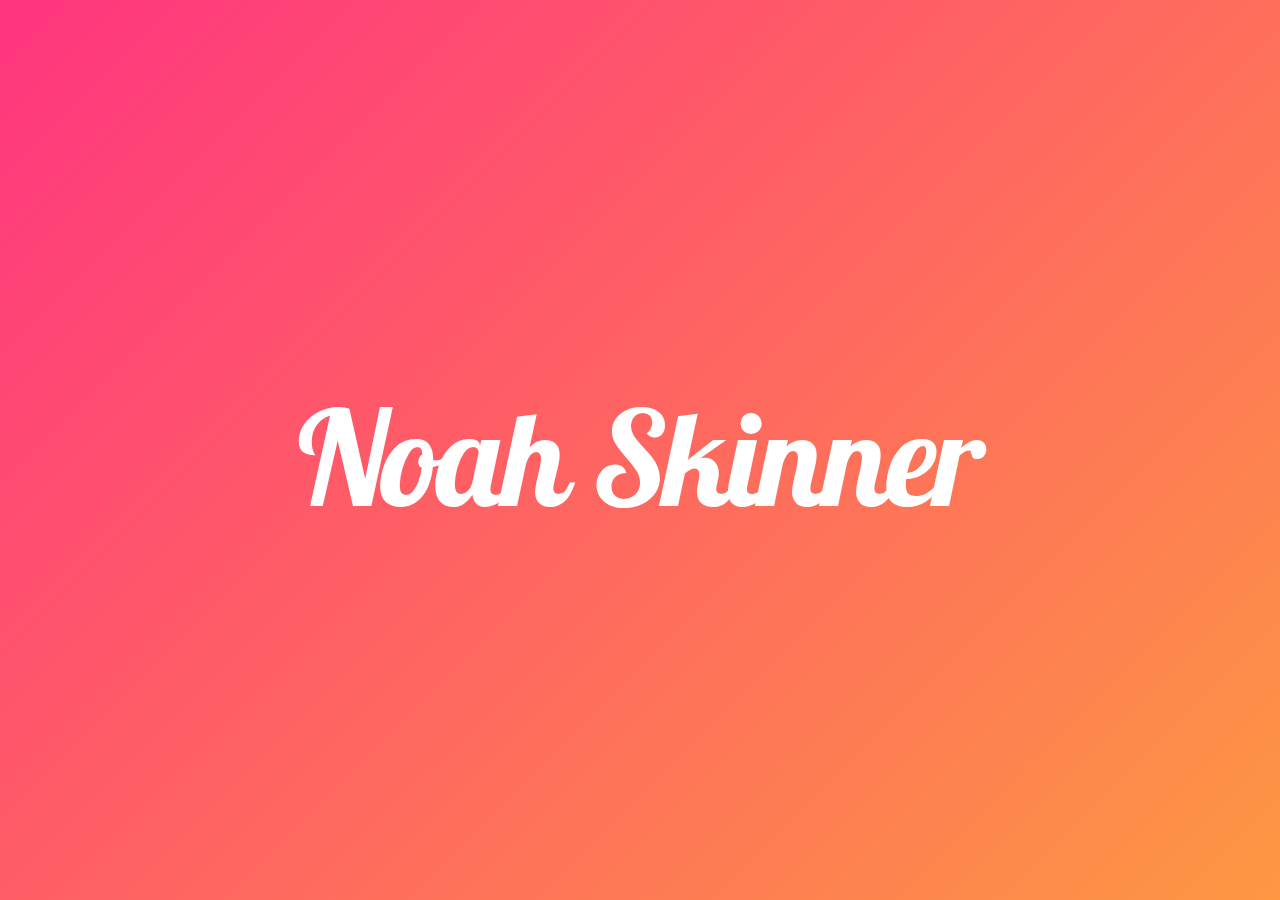
==== commit f877517e: "Changing title" ====
--- a/index.html
+++ b/index.html
@@ -23,7 +23,7 @@
 
 				<!-- Header -->
 					<header id="header" class="alt">
-						<h1>Jumbify</h1>
+						<h1>Noah Skinner</h1>
 					</header>
 
 				
